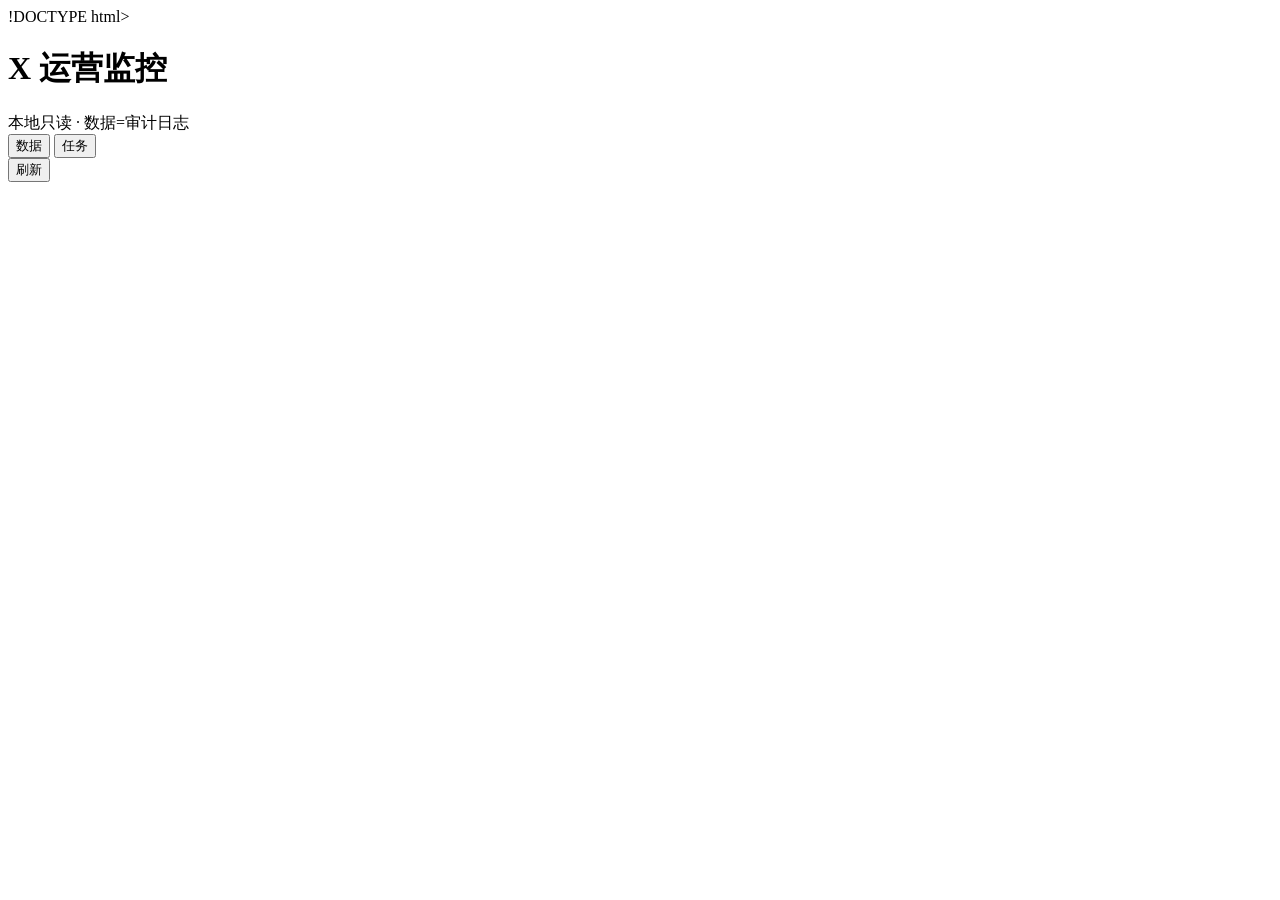
==== public/index.html @ 7ea03cb4 "监控页②拆静态文件（零行为变化）：public/{index.html,app.css,app.js}——模板字符串时代结束，node --check 直验客户端正则单杠物理可用" ====
!DOCTYPE html>
<html lang="zh">
<head>
<meta charset="utf-8">
<meta name="viewport" content="width=device-width, initial-scale=1">
<title>X 运营监控</title>
<link rel="stylesheet" href="/app.css">
</head>
<body>
<div class="app">
  <div class="side">
    <h1>X 运营监控</h1>
    <div class="sub">本地只读 · 数据=审计日志</div>
    <div id="accts"></div>
  </div>
  <div class="main">
    <div class="topbar">
      <div class="tabs">
        <button id="tab-data" class="on" onclick="switchTab('data')">数据</button>
        <button id="tab-task" onclick="switchTab('task')">任务</button>
      </div>
      <button class="btn-refresh" onclick="load()">刷新</button>
      <div class="meta" id="meta"></div>
      <div id="conn-warn" style="display:none;background:#fdecea;color:#c0392b;padding:6px 12px;border-radius:6px;margin:6px 0;font-size:13px"></div>
    </div>
    <div id="view-data"></div>
    <div id="view-task" style="display:none"></div>
  </div>
</div>
<script src="/app.js"></script>
</body>
</html>
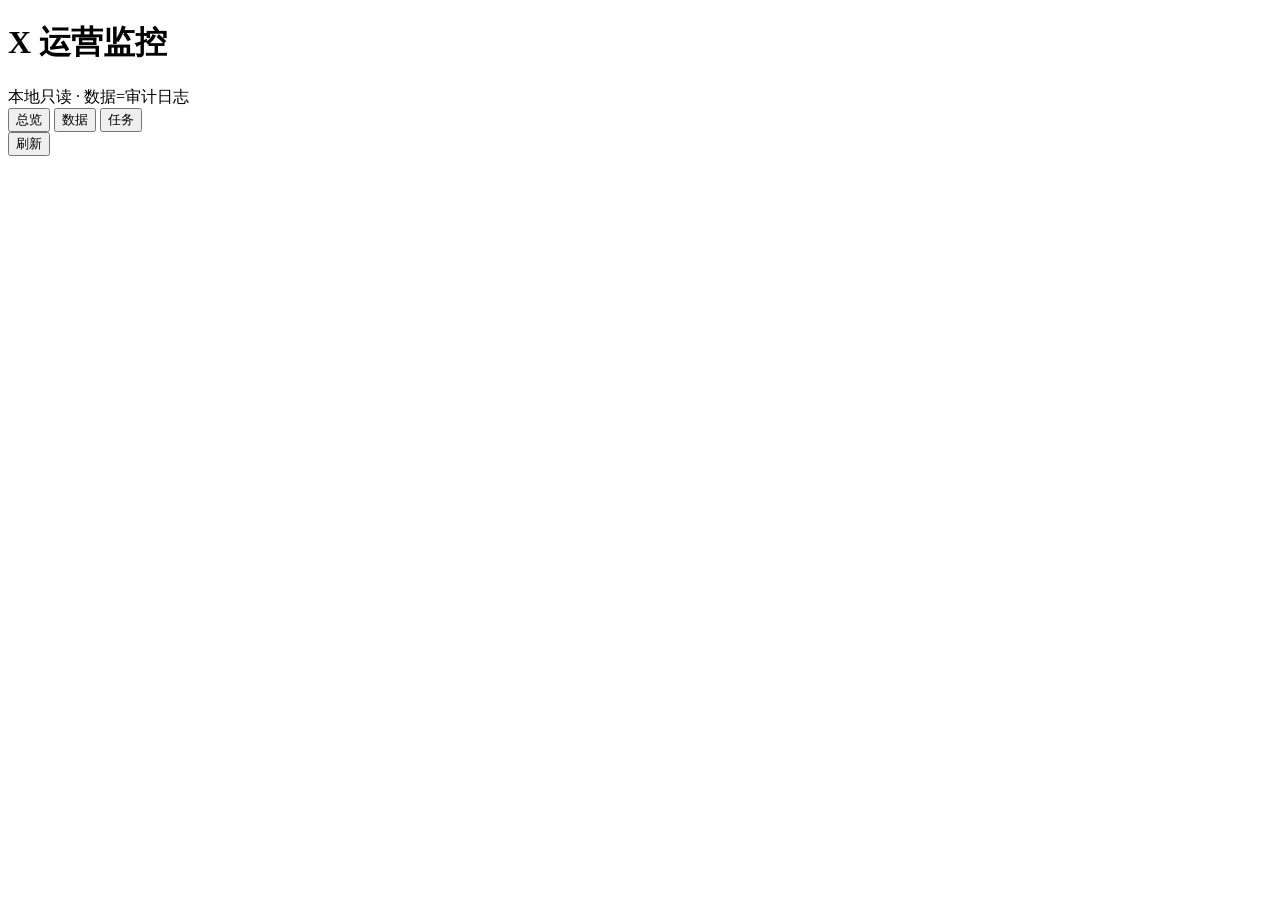
==== commit d6bf9646: "监控页③总览层（三方方案）：默认落地=总览（状态条+急停横幅+双号并排卡+异常收件箱8规则+节奏条+接入号胶囊+动作流15条+定时帖队列）；API 扩展 pause/heartbeatAt/nextW" ====
--- a/public/index.html
+++ b/public/index.html
@@ -1,4 +1,4 @@
-!DOCTYPE html>
+<!DOCTYPE html>
 <html lang="zh">
 <head>
 <meta charset="utf-8">
@@ -16,14 +16,16 @@
   <div class="main">
     <div class="topbar">
       <div class="tabs">
-        <button id="tab-data" class="on" onclick="switchTab('data')">数据</button>
+        <button id="tab-overview" class="on" onclick="switchTab('overview')">总览</button>
+        <button id="tab-data" onclick="switchTab('data')">数据</button>
         <button id="tab-task" onclick="switchTab('task')">任务</button>
       </div>
       <button class="btn-refresh" onclick="load()">刷新</button>
       <div class="meta" id="meta"></div>
       <div id="conn-warn" style="display:none;background:#fdecea;color:#c0392b;padding:6px 12px;border-radius:6px;margin:6px 0;font-size:13px"></div>
     </div>
-    <div id="view-data"></div>
+    <div id="view-overview"></div>
+    <div id="view-data" style="display:none"></div>
     <div id="view-task" style="display:none"></div>
   </div>
 </div>
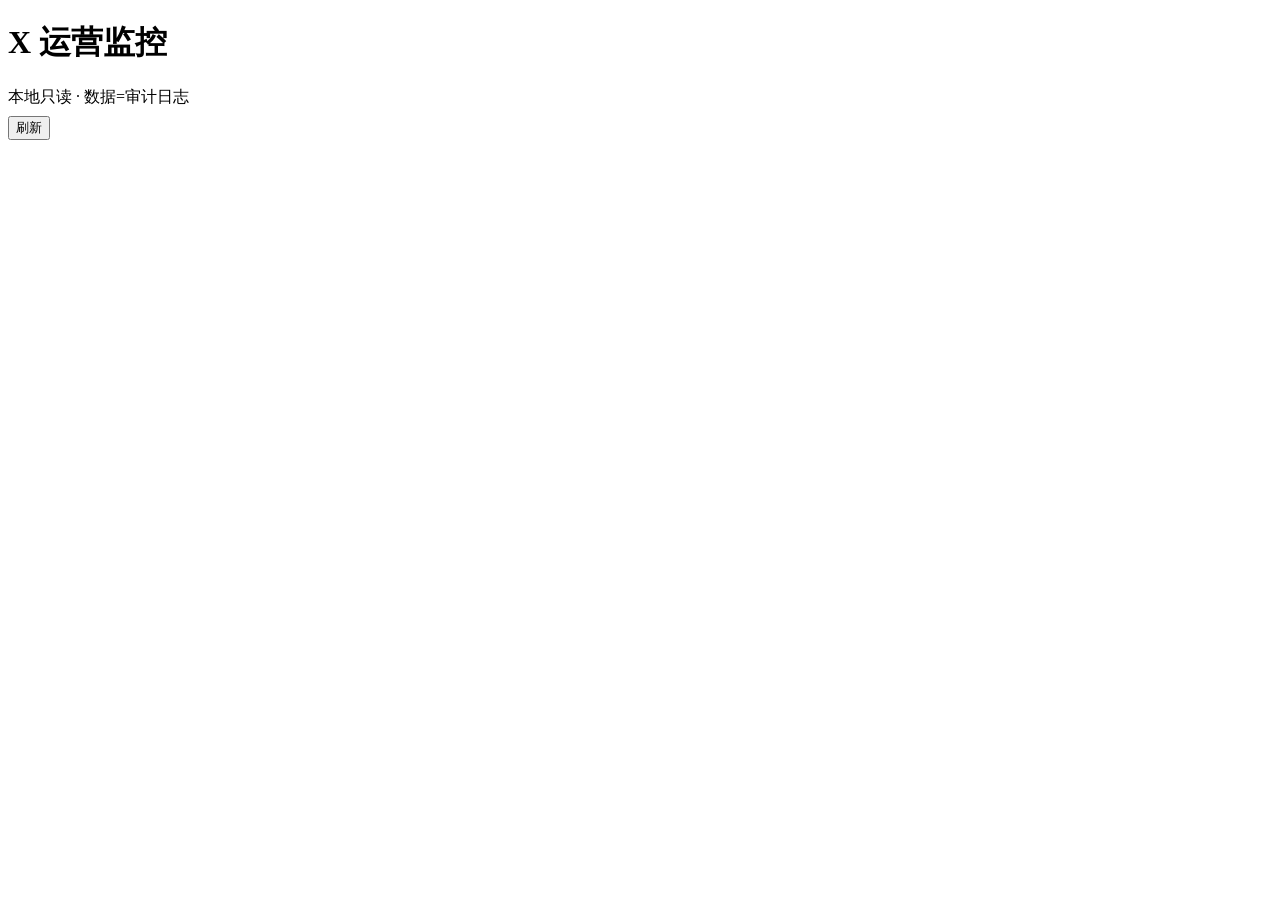
==== commit 4a298385: "总览改为侧栏第一入口（用户拍板）：📊总览=虚拟账号位（默认选中，显示异常计数摘要），选真账号才出数据/任务页签——页签栏在总览态隐藏，切回时隐藏总览区" ====
--- a/public/index.html
+++ b/public/index.html
@@ -14,12 +14,12 @@
     <div id="accts"></div>
   </div>
   <div class="main">
-    <div class="topbar">
-      <div class="tabs">
-        <button id="tab-overview" class="on" onclick="switchTab('overview')">总览</button>
-        <button id="tab-data" onclick="switchTab('data')">数据</button>
+    <div class="topbar" id="topbar">
+      <div class="tabs" id="tabs" style="display:none">
+        <button id="tab-data" class="on" onclick="switchTab('data')">数据</button>
         <button id="tab-task" onclick="switchTab('task')">任务</button>
       </div>
+      <div id="view-title" style="font-size:16px;font-weight:700;color:#24557a;padding:4px 0"></div>
       <button class="btn-refresh" onclick="load()">刷新</button>
       <div class="meta" id="meta"></div>
       <div id="conn-warn" style="display:none;background:#fdecea;color:#c0392b;padding:6px 12px;border-radius:6px;margin:6px 0;font-size:13px"></div>
